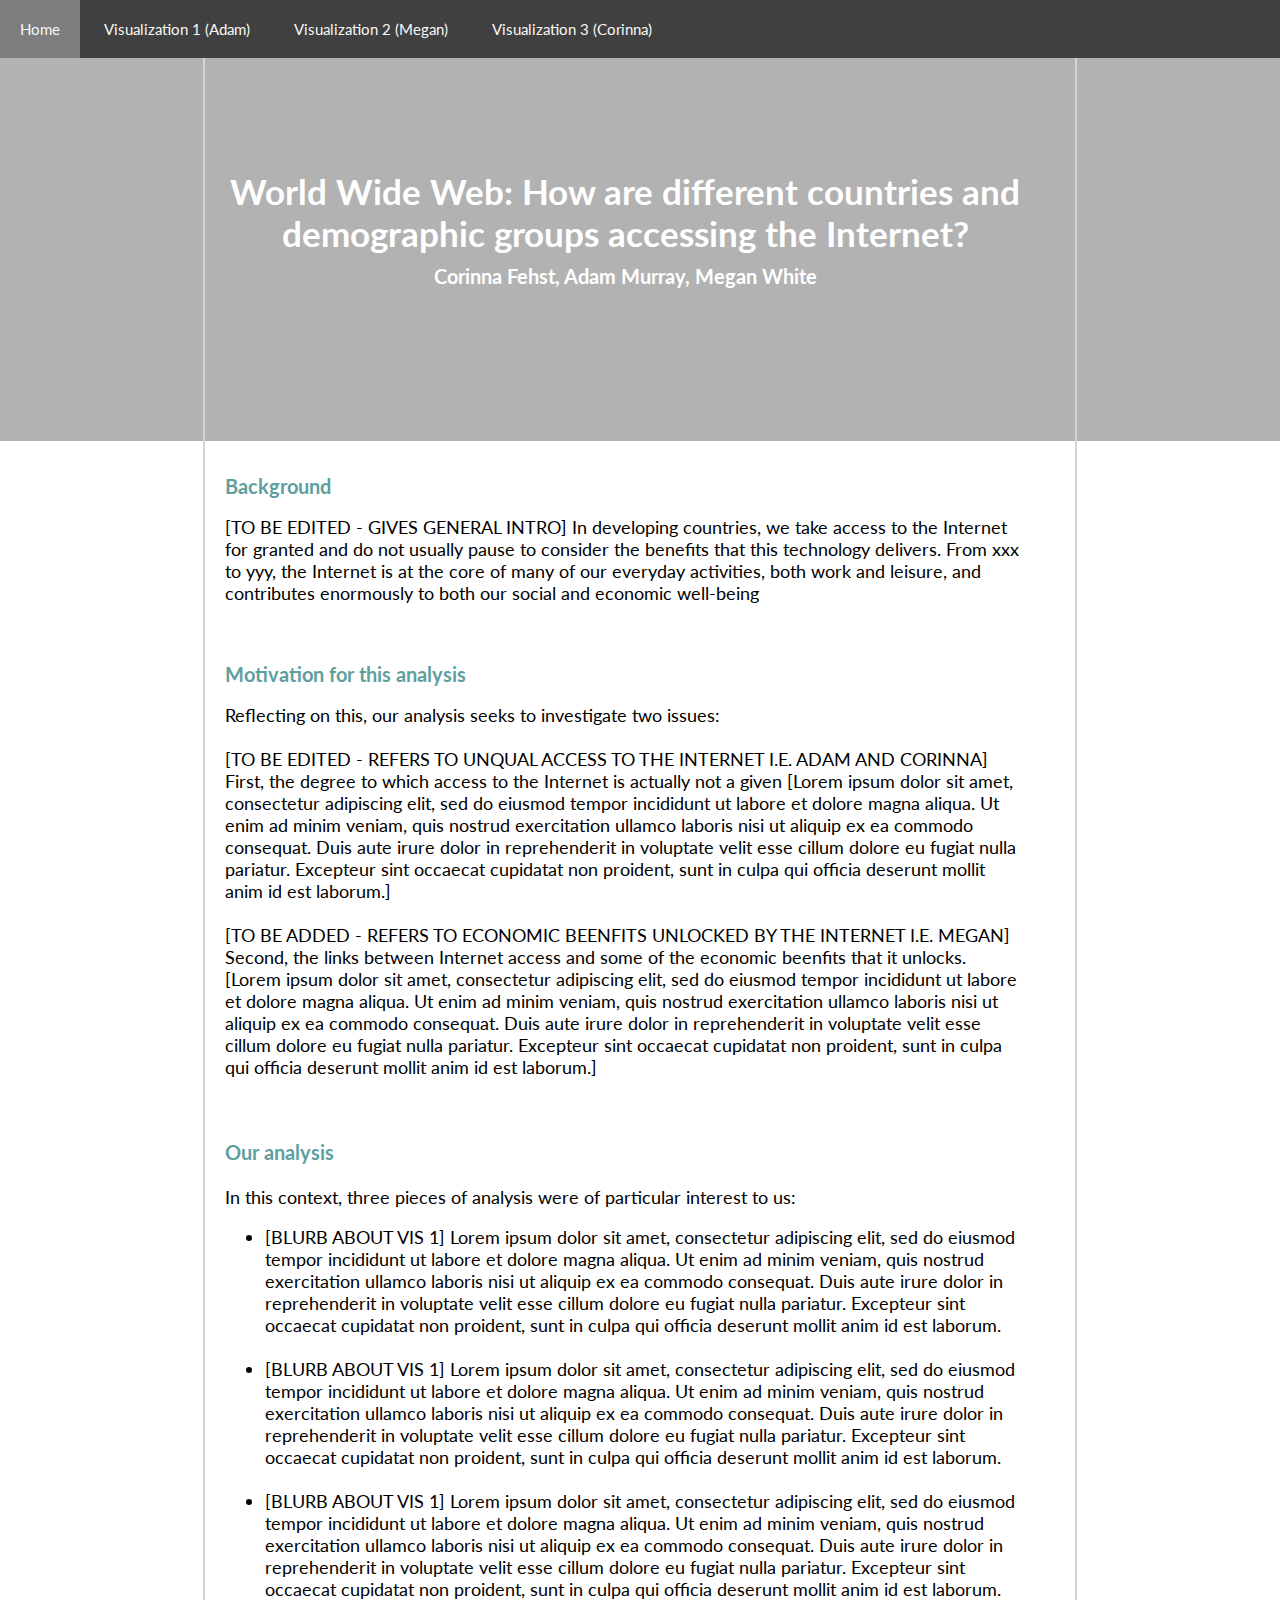
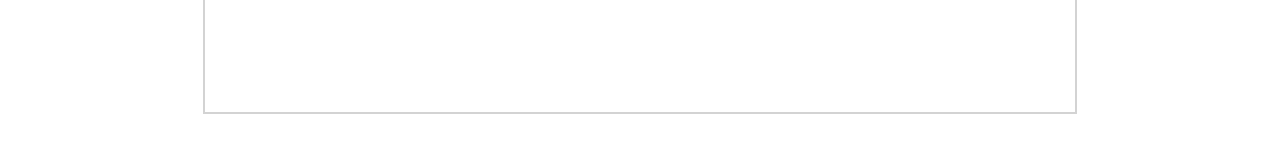
==== index.html @ 46e08d93 "update style and background image for landing page" ====
<!DOCTYPE html>
<html>

<head>
	<link href="styles/landingpagestyle.css" rel="stylesheet" type="text/css">
	<link rel="stylesheet" type="text/css" href="//fonts.googleapis.com/css?family=Lato" />
<head>


<body>

<div class="scrollmenu">
  <a href="#index.html">Home</a>
  <a href="Adam.html">Visualization 1 (Adam) </a>
  <a href="megan.html">Visualization 2 (Megan)</a>
  <a href="Corinnaindex.html">Visualization 3 (Corinna)</a>
</div>


<br><br>
<br><br>
<h1> World Wide Web: How are different countries and demographic groups accessing the Internet? </h1>
<h2> Corinna Fehst, Adam Murray, Megan White</h2>

<br><br>
<br><br>
<br><br>
<br><br>




<h3> Background </h3>

<p> [TO BE EDITED - GIVES GENERAL INTRO] In developing countries, we take access to the Internet for granted and do not usually pause to consider the benefits that this technology delivers. From xxx to yyy, the Internet is at the core of many of our everyday activities, both work and leisure, and contributes enormously to both our social and economic well-being <p>

<br>

<h3> Motivation for this analysis </h3>

<p> Reflecting on this, our analysis seeks to investigate two issues: <br><br>

	[TO BE EDITED - REFERS TO UNQUAL ACCESS TO THE INTERNET I.E. ADAM AND CORINNA] First, the degree to which access to the Internet is actually not a given [Lorem ipsum dolor sit amet, consectetur adipiscing elit, sed do eiusmod tempor incididunt ut labore et dolore magna aliqua. Ut enim ad minim veniam, quis nostrud exercitation ullamco laboris nisi ut aliquip ex ea commodo consequat. Duis aute irure dolor in reprehenderit in voluptate velit esse cillum dolore eu fugiat nulla pariatur. Excepteur sint occaecat cupidatat non proident, sunt in culpa qui officia deserunt mollit anim id est laborum.]<br><br>

	[TO BE ADDED - REFERS TO ECONOMIC BEENFITS UNLOCKED BY THE INTERNET I.E. MEGAN] Second, the links between Internet access and some of the economic beenfits that it unlocks. [Lorem ipsum dolor sit amet, consectetur adipiscing elit, sed do eiusmod tempor incididunt ut labore et dolore magna aliqua. Ut enim ad minim veniam, quis nostrud exercitation ullamco laboris nisi ut aliquip ex ea commodo consequat. Duis aute irure dolor in reprehenderit in voluptate velit esse cillum dolore eu fugiat nulla pariatur. Excepteur sint occaecat cupidatat non proident, sunt in culpa qui officia deserunt mollit anim id est laborum.] <br><br><br>


<h3> Our analysis </h3><br>

In this context, three pieces of analysis were of particular interest to us: 
<ul> 
	<li> [BLURB ABOUT VIS 1] Lorem ipsum dolor sit amet, consectetur adipiscing elit, sed do eiusmod tempor incididunt ut labore et dolore magna aliqua. Ut enim ad minim veniam, quis nostrud exercitation ullamco laboris nisi ut aliquip ex ea commodo consequat. Duis aute irure dolor in reprehenderit in voluptate velit esse cillum dolore eu fugiat nulla pariatur. Excepteur sint occaecat cupidatat non proident, sunt in culpa qui officia deserunt mollit anim id est laborum. <br><br>

	<li> [BLURB ABOUT VIS 1] Lorem ipsum dolor sit amet, consectetur adipiscing elit, sed do eiusmod tempor incididunt ut labore et dolore magna aliqua. Ut enim ad minim veniam, quis nostrud exercitation ullamco laboris nisi ut aliquip ex ea commodo consequat. Duis aute irure dolor in reprehenderit in voluptate velit esse cillum dolore eu fugiat nulla pariatur. Excepteur sint occaecat cupidatat non proident, sunt in culpa qui officia deserunt mollit anim id est laborum. <br><br>

	<li> [BLURB ABOUT VIS 1] Lorem ipsum dolor sit amet, consectetur adipiscing elit, sed do eiusmod tempor incididunt ut labore et dolore magna aliqua. Ut enim ad minim veniam, quis nostrud exercitation ullamco laboris nisi ut aliquip ex ea commodo consequat. Duis aute irure dolor in reprehenderit in voluptate velit esse cillum dolore eu fugiat nulla pariatur. Excepteur sint occaecat cupidatat non proident, sunt in culpa qui officia deserunt mollit anim id est laborum. <br><br>
<ul>		
<br>

</body>
</html>
---- styles/landingpagestyle.css ----
/* BASIC LAYOUT */


body {
  background:linear-gradient(0deg,rgba(0,0,0,0.3),rgba(0,0,0,0.3)),url("https://assets.weforum.org/project/image/large_ZbcsNtoVp8NrArZWGTMk-cRIc5aGt9GPaTFyWeT5_IM.jpeg");
  background-position: center top;
  background-repeat: no-repeat;
  background-size: 130% 25%;

}



html {
  font-size: 18px; 
  font-family: "Lato";
  color: black;
}

body {
  width: 800px;
  margin: 50px auto;
  background-color: white;
  padding: 0 50px 50px 20px;
  border: 2px solid rgb(211,211,211);
}

h1 {
  color: #ffffff;
  font-size: 35px; 
  text-align: center;
  font-family: "Lato"; 
  margin: 30px 0px 0px 0px; 
  padding: 0px 0px 0px 0px; ;
}

h2 {
  color: #ffffff;
  font-size: 20px;
  text-align: center; 
  font-family: "Lato";
  margin: 10px 0px 0px 0px; 
  padding: 0px 0px 0px 0px; 
}

h3 {
  color: #609f9f;
  font-size: 20px;
  font-family: "Lato";
  margin: 10px 0px 0px 0px; 
  padding: 0px 0px 0px 0px; 
}

/* NAVIGATION BAR  */

div.scrollmenu {
    position: fixed;
    top: 0%; 
    left: 0; 
    width: 100em; 
    background-color: #333;
    overflow: auto;
    font-family: "Lato"; 
    font-size: 15px; 
    white-space: nowrap;
    opacity: .9;
}

div.scrollmenu a {
    display: inline-block;
    color: white;
    text-align: center;
    padding: 20px;
    text-decoration: none;
}

div.scrollmenu a:hover {
    background-color: #777;
}
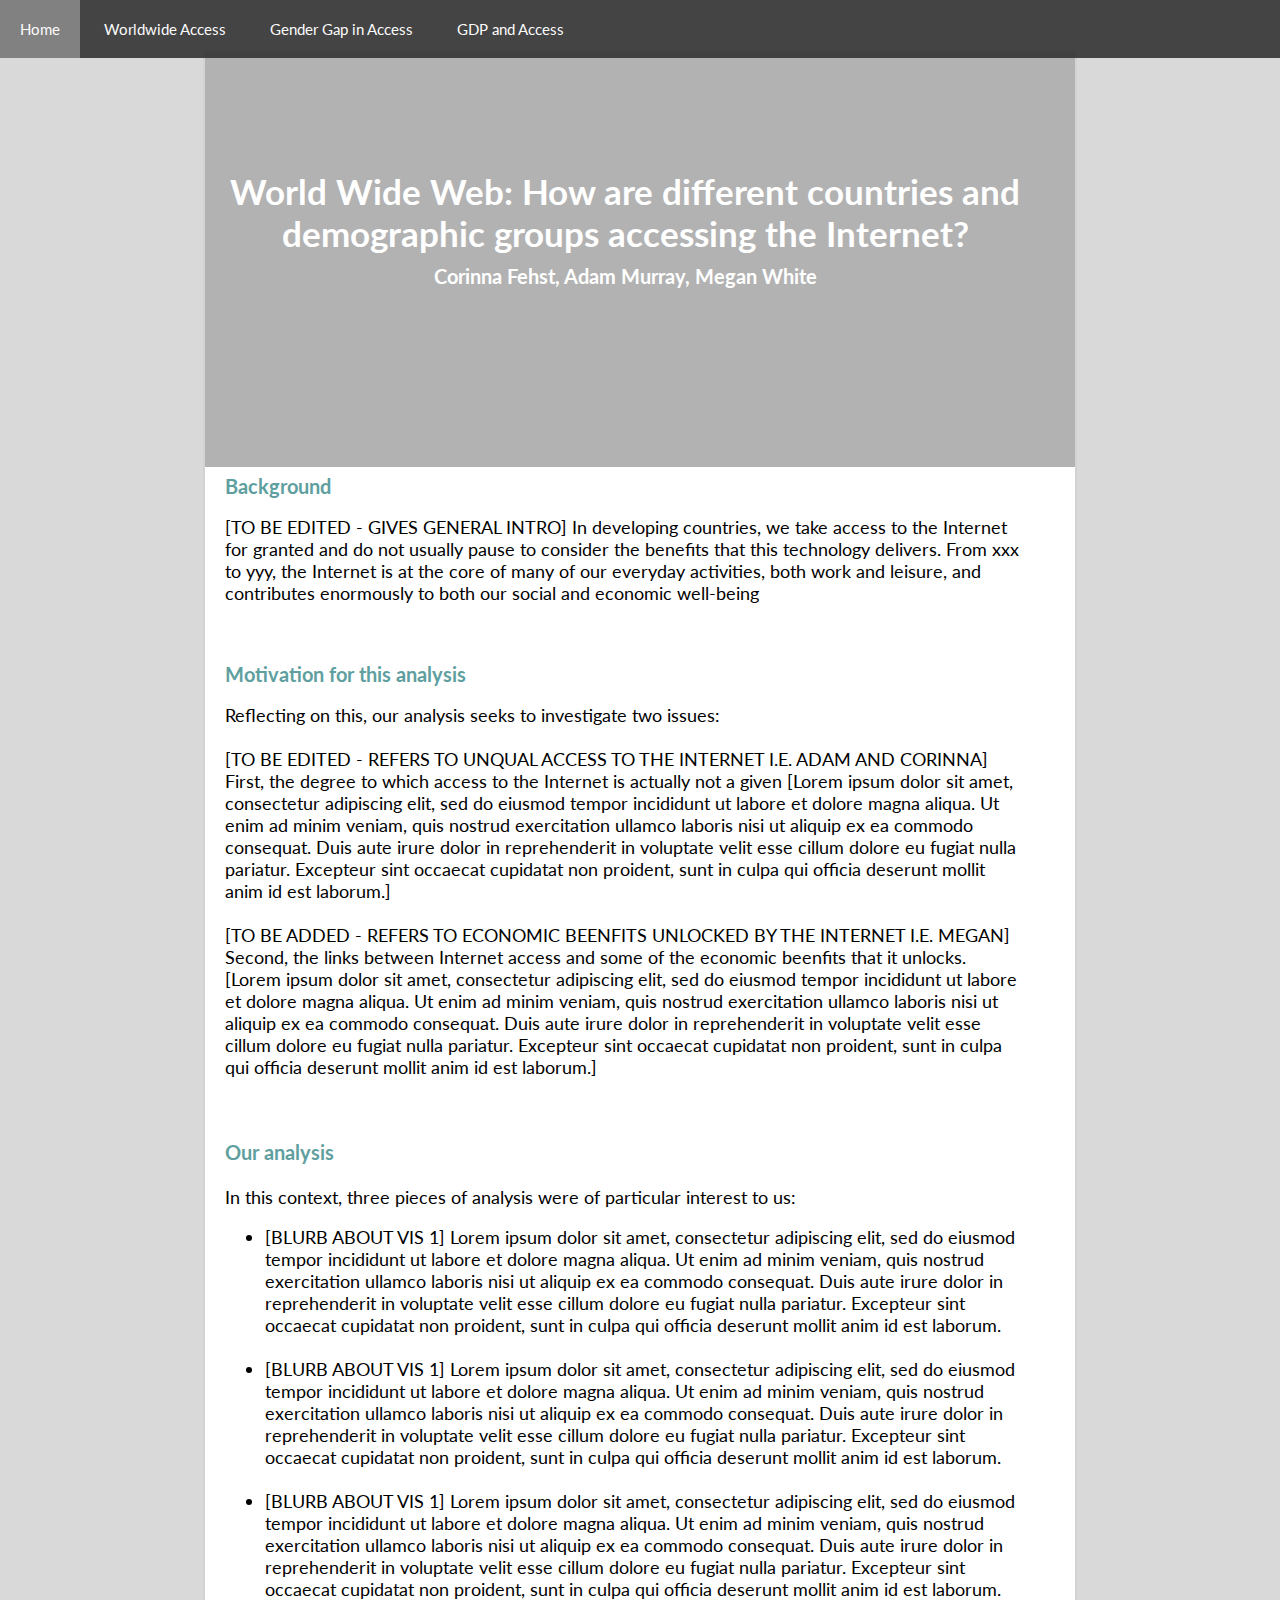
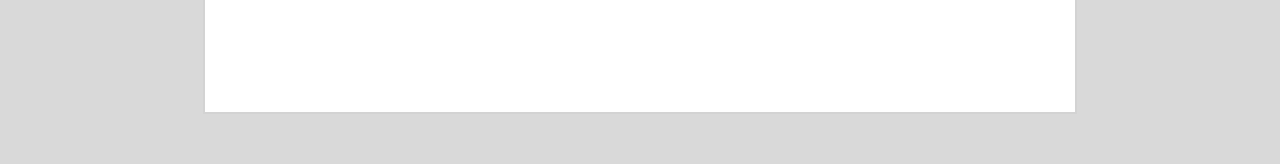
==== commit b291bbde: "Merge branch 'master' of github.com:adm448/econdev" ====
--- a/index.html
+++ b/index.html
@@ -11,9 +11,9 @@
 
 <div class="scrollmenu">
   <a href="#index.html">Home</a>
-  <a href="Adam.html">Visualization 1 (Adam) </a>
-  <a href="megan.html">Visualization 2 (Megan)</a>
-  <a href="Corinnaindex.html">Visualization 3 (Corinna)</a>
+  <a href="Worldwide_Access.html">Worldwide Access</a>
+  <a href="Gender_Gap.html">Gender Gap in Access</a>
+  <a href="GDP_Access.html">GDP and Access</a>
 </div>
 
 
--- a/styles/landingpagestyle.css
+++ b/styles/landingpagestyle.css
@@ -6,14 +6,14 @@
   background-position: center top;
   background-repeat: no-repeat;
   background-size: 130% 25%;
-
+  border: 2px solid rgb(211,211,211);
 }
-
-
 
 html {
   font-size: 18px; 
   font-family: "Lato";
+  color: black;
+  background-color: #d9d9d9; 
   color: black;
 }
 
@@ -22,7 +22,6 @@
   margin: 50px auto;
   background-color: white;
   padding: 0 50px 50px 20px;
-  border: 2px solid rgb(211,211,211);
 }
 
 h1 {
@@ -31,7 +30,7 @@
   text-align: center;
   font-family: "Lato"; 
   margin: 30px 0px 0px 0px; 
-  padding: 0px 0px 0px 0px; ;
+  padding: 0px 0px 0px 0px; 
 }
 
 h2 {
@@ -48,7 +47,8 @@
   font-size: 20px;
   font-family: "Lato";
   margin: 10px 0px 0px 0px; 
-  padding: 0px 0px 0px 0px; 
+  padding: 0px 0px 0px 0px;
+
 }
 
 /* NAVIGATION BAR  */
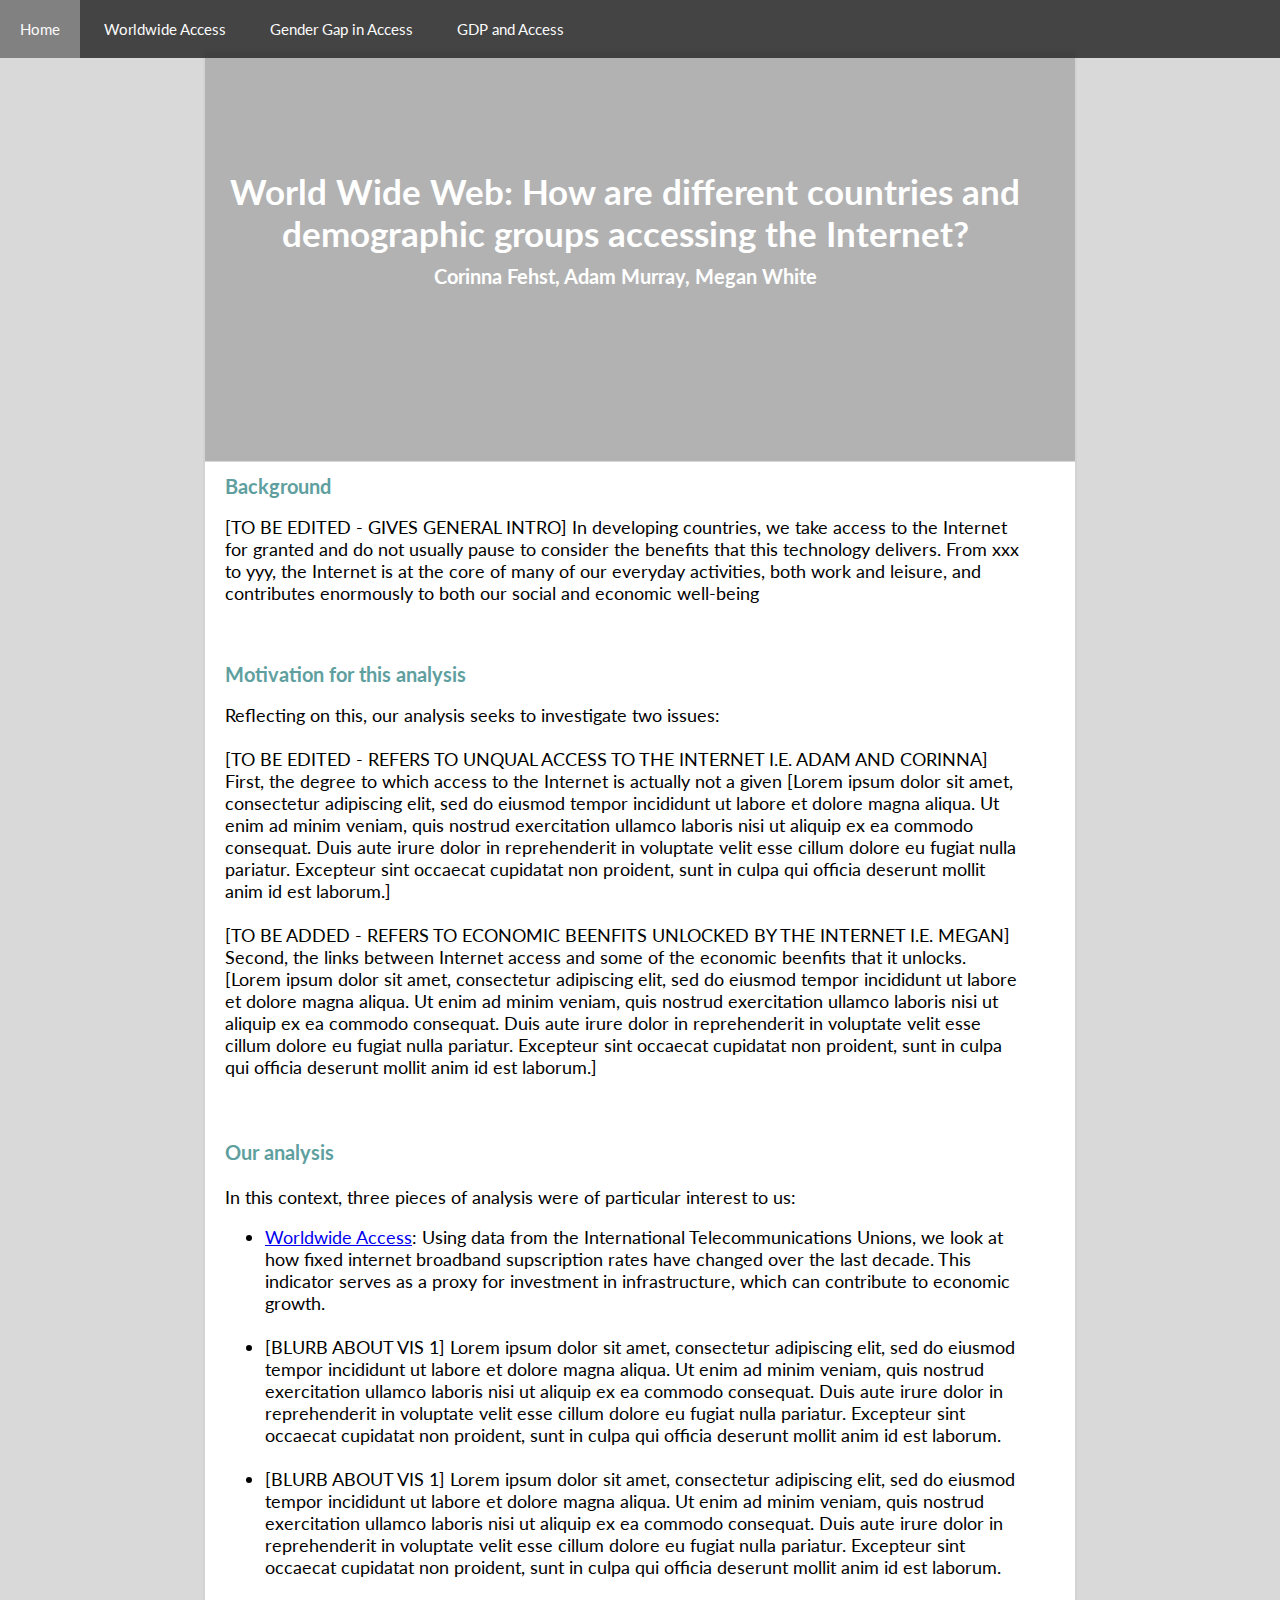
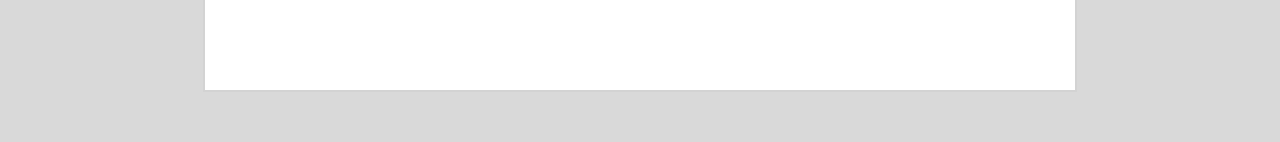
==== commit e741fd28: "edit text for Adam's bullet" ====
--- a/index.html
+++ b/index.html
@@ -49,7 +49,7 @@
 
 In this context, three pieces of analysis were of particular interest to us: 
 <ul> 
-	<li> [BLURB ABOUT VIS 1] Lorem ipsum dolor sit amet, consectetur adipiscing elit, sed do eiusmod tempor incididunt ut labore et dolore magna aliqua. Ut enim ad minim veniam, quis nostrud exercitation ullamco laboris nisi ut aliquip ex ea commodo consequat. Duis aute irure dolor in reprehenderit in voluptate velit esse cillum dolore eu fugiat nulla pariatur. Excepteur sint occaecat cupidatat non proident, sunt in culpa qui officia deserunt mollit anim id est laborum. <br><br>
+	<li> <a href="Worldwide_Access.html">Worldwide Access</a>:  Using data from the International Telecommunications Unions, we look at how fixed internet broadband supscription rates have changed over the last decade. This indicator serves as a proxy for investment in infrastructure, which can contribute to economic growth.<br><br>
 
 	<li> [BLURB ABOUT VIS 1] Lorem ipsum dolor sit amet, consectetur adipiscing elit, sed do eiusmod tempor incididunt ut labore et dolore magna aliqua. Ut enim ad minim veniam, quis nostrud exercitation ullamco laboris nisi ut aliquip ex ea commodo consequat. Duis aute irure dolor in reprehenderit in voluptate velit esse cillum dolore eu fugiat nulla pariatur. Excepteur sint occaecat cupidatat non proident, sunt in culpa qui officia deserunt mollit anim id est laborum. <br><br>
 
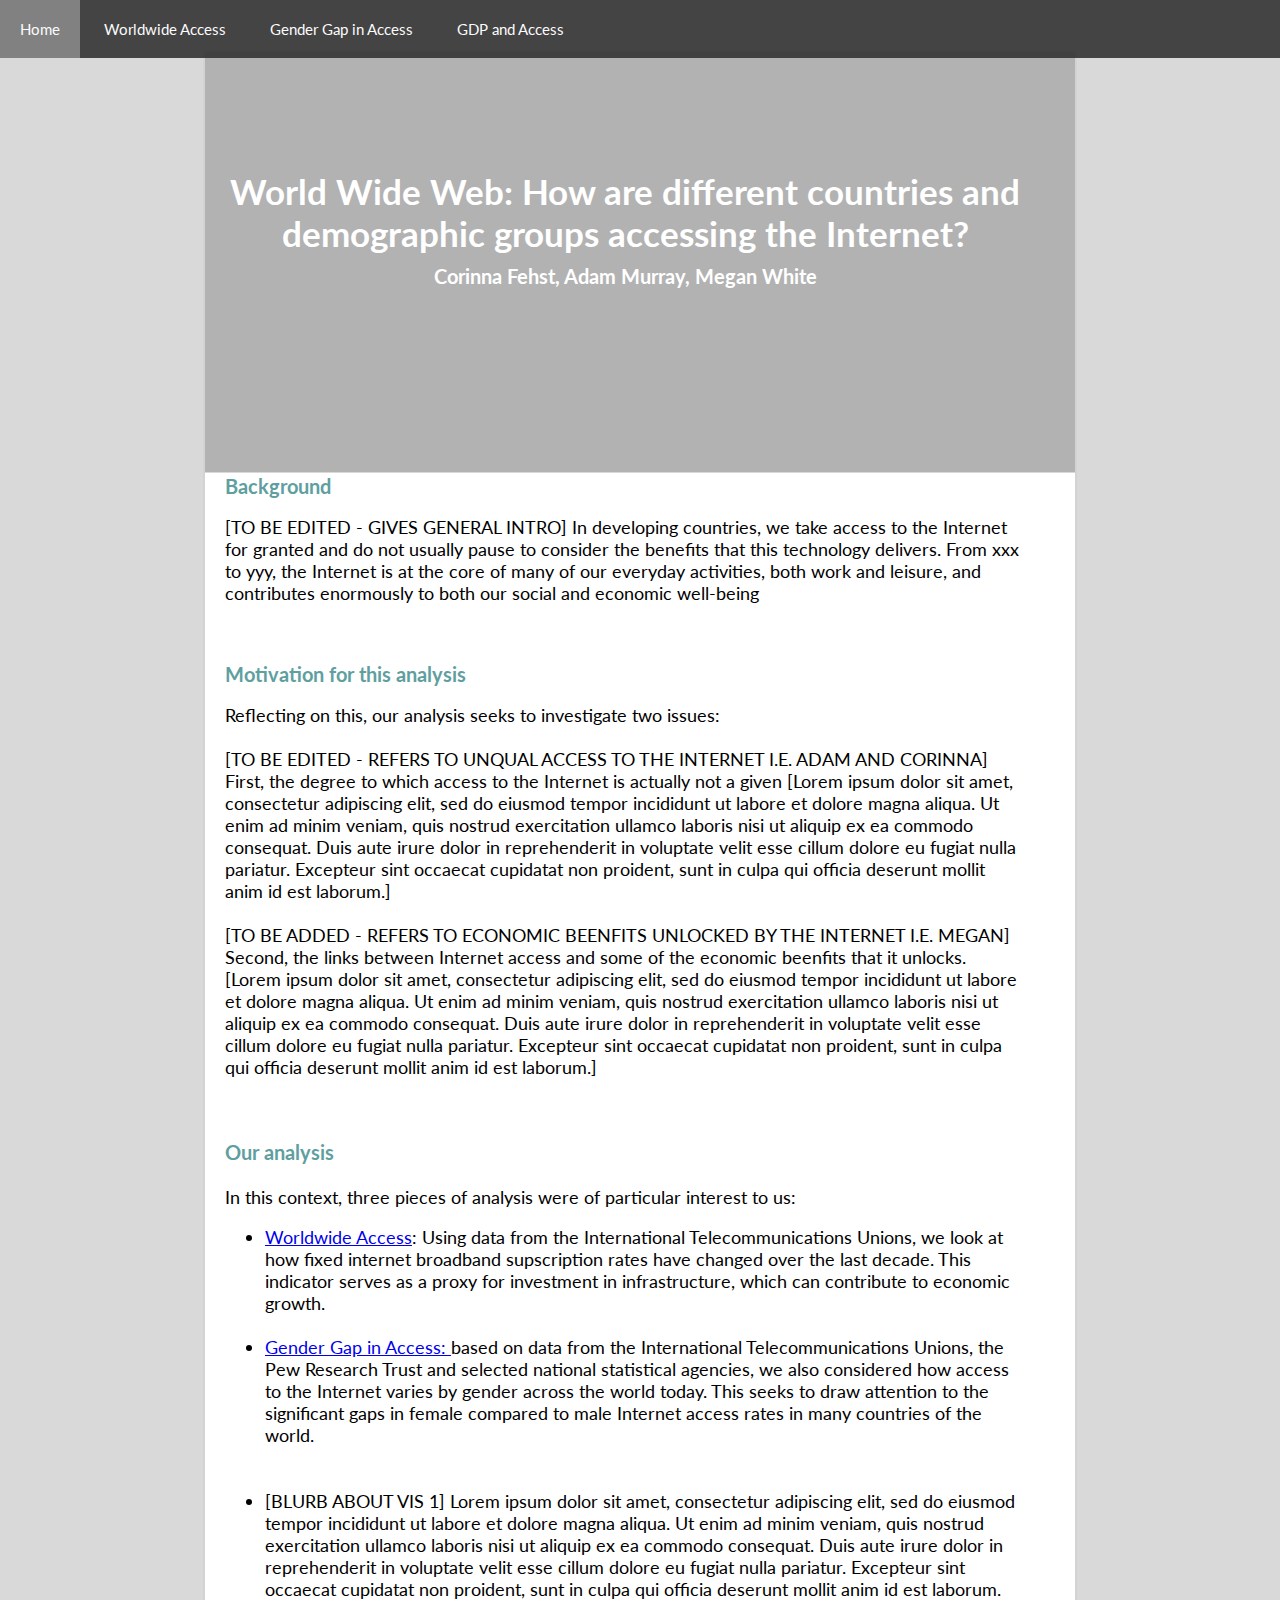
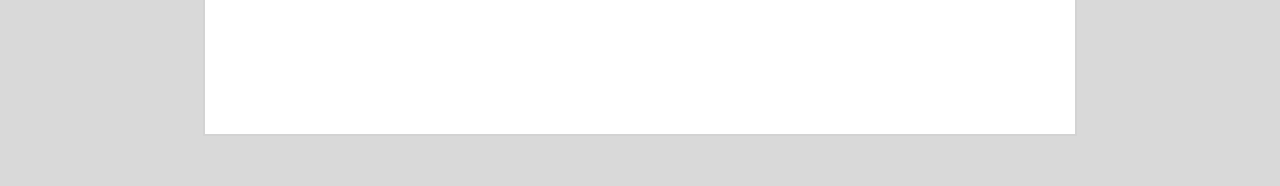
==== commit 0e25ed77: "Merge branch 'master' into Corinna-Branch-10" ====
--- a/index.html
+++ b/index.html
@@ -51,10 +51,10 @@
 <ul> 
 	<li> <a href="Worldwide_Access.html">Worldwide Access</a>:  Using data from the International Telecommunications Unions, we look at how fixed internet broadband supscription rates have changed over the last decade. This indicator serves as a proxy for investment in infrastructure, which can contribute to economic growth.<br><br>
 
-	<li> [BLURB ABOUT VIS 1] Lorem ipsum dolor sit amet, consectetur adipiscing elit, sed do eiusmod tempor incididunt ut labore et dolore magna aliqua. Ut enim ad minim veniam, quis nostrud exercitation ullamco laboris nisi ut aliquip ex ea commodo consequat. Duis aute irure dolor in reprehenderit in voluptate velit esse cillum dolore eu fugiat nulla pariatur. Excepteur sint occaecat cupidatat non proident, sunt in culpa qui officia deserunt mollit anim id est laborum. <br><br>
+	<li> <a href="Gender_Gap.html">Gender Gap in Access: </a> based on data from the International Telecommunications Unions, the Pew Research Trust and selected national statistical agencies, we also considered how access to the Internet varies by gender across the world today. This seeks to draw attention to the significant gaps in female compared to male Internet access rates in many countries of the world. </li><br><br>
 
-	<li> [BLURB ABOUT VIS 1] Lorem ipsum dolor sit amet, consectetur adipiscing elit, sed do eiusmod tempor incididunt ut labore et dolore magna aliqua. Ut enim ad minim veniam, quis nostrud exercitation ullamco laboris nisi ut aliquip ex ea commodo consequat. Duis aute irure dolor in reprehenderit in voluptate velit esse cillum dolore eu fugiat nulla pariatur. Excepteur sint occaecat cupidatat non proident, sunt in culpa qui officia deserunt mollit anim id est laborum. <br><br>
-<ul>		
+	<li> [BLURB ABOUT VIS 1] Lorem ipsum dolor sit amet, consectetur adipiscing elit, sed do eiusmod tempor incididunt ut labore et dolore magna aliqua. Ut enim ad minim veniam, quis nostrud exercitation ullamco laboris nisi ut aliquip ex ea commodo consequat. Duis aute irure dolor in reprehenderit in voluptate velit esse cillum dolore eu fugiat nulla pariatur. Excepteur sint occaecat cupidatat non proident, sunt in culpa qui officia deserunt mollit anim id est laborum. </li> <br><br>
+</ul>		
 <br>
 
 </body>
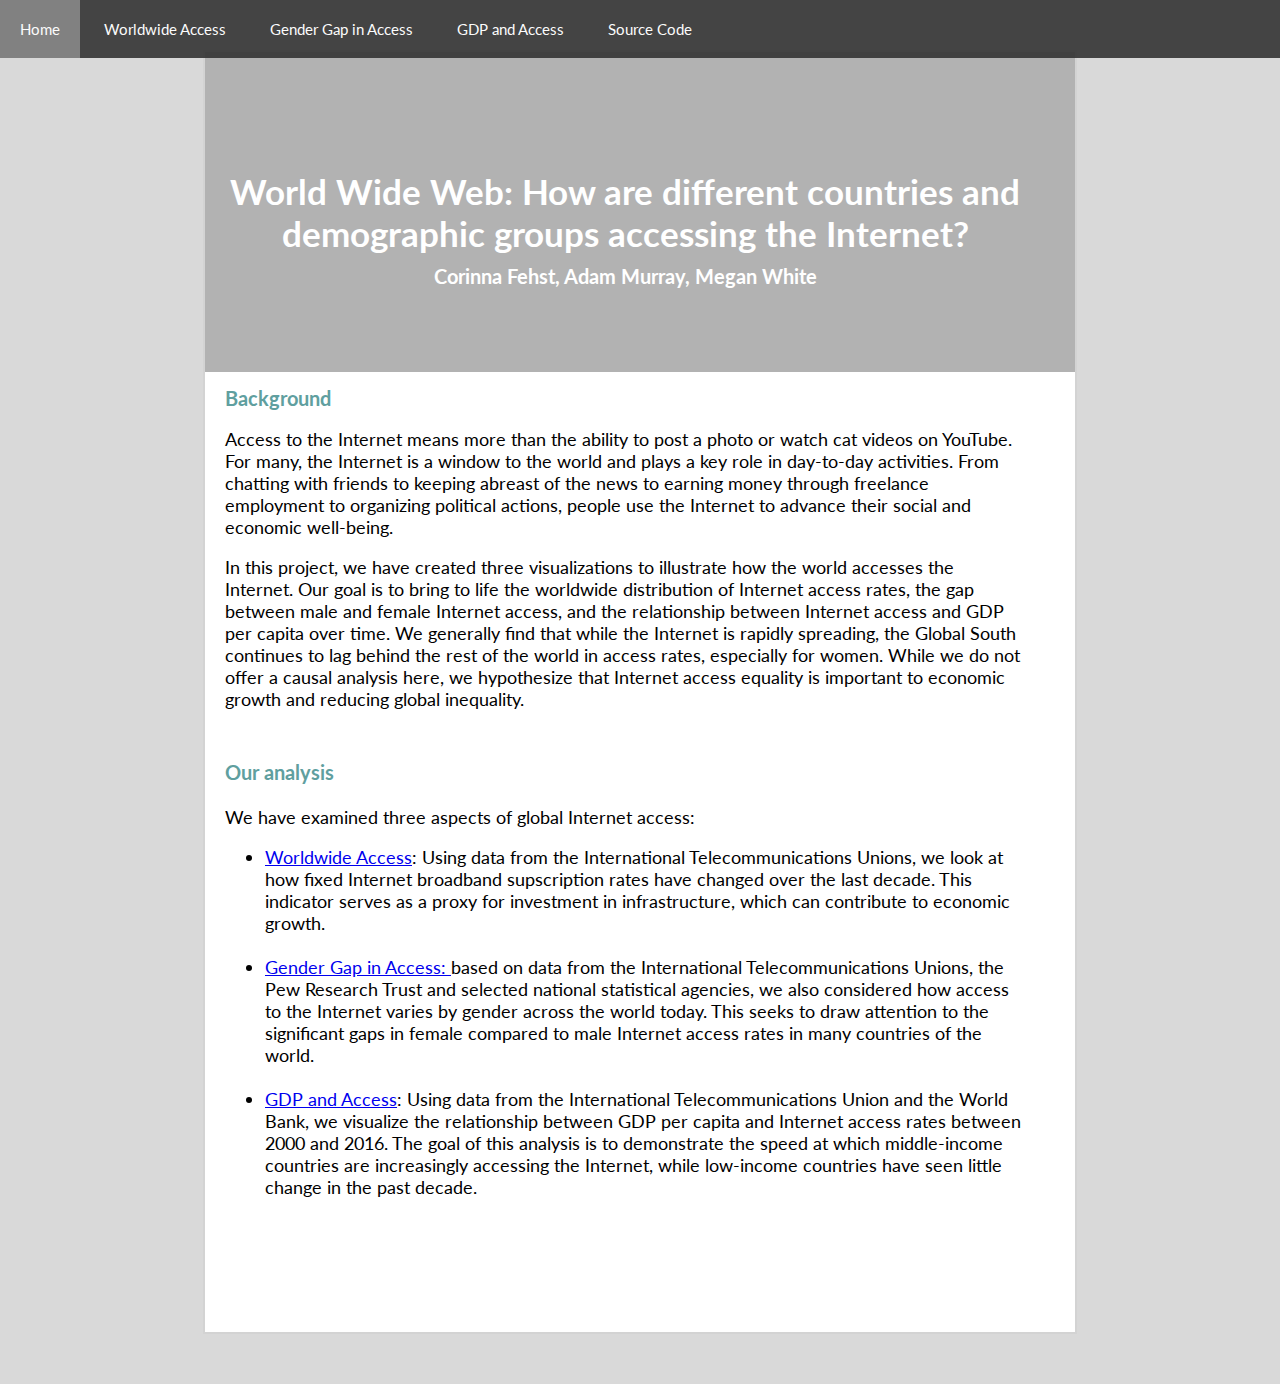
==== commit 8fb9d9dc: "attempt to add favicon" ====
--- a/index.html
+++ b/index.html
@@ -4,6 +4,7 @@
 <head>
 	<link href="styles/landingpagestyle.css" rel="stylesheet" type="text/css">
 	<link rel="stylesheet" type="text/css" href="//fonts.googleapis.com/css?family=Lato" />
+	<link rel="shortcut icon" type="image/png" href="/images/favicon.png"/>
 <head>
 
 
@@ -14,6 +15,7 @@
   <a href="Worldwide_Access.html">Worldwide Access</a>
   <a href="Gender_Gap.html">Gender Gap in Access</a>
   <a href="GDP_Access.html">GDP and Access</a>
+  <a href="https://github.com/adm448/econdev">Source Code</a>
 </div>
 
 
@@ -24,36 +26,29 @@
 
 <br><br>
 <br><br>
-<br><br>
-<br><br>
+
+
 
 
 
 
 <h3> Background </h3>
 
-<p> [TO BE EDITED - GIVES GENERAL INTRO] In developing countries, we take access to the Internet for granted and do not usually pause to consider the benefits that this technology delivers. From xxx to yyy, the Internet is at the core of many of our everyday activities, both work and leisure, and contributes enormously to both our social and economic well-being <p>
+<p>Access to the Internet means more than the ability to post a photo or watch cat videos on YouTube. For many, the Internet is a window to the world and plays a key role in day-to-day activities. From chatting with friends to keeping abreast of the news to earning money through freelance employment to organizing political actions, people use the Internet to advance their social and economic well-being.</p>
+
+<p>In this project, we have created three visualizations to illustrate how the world accesses the Internet. Our goal is to bring to life the worldwide distribution of Internet access rates, the gap between male and female Internet access, and the relationship between Internet access and GDP per capita over time. We generally find that while the Internet is rapidly spreading, the Global South continues to lag behind the rest of the world in access rates, especially for women. While we do not offer a causal analysis here, we hypothesize that Internet access equality is important to economic growth and reducing global inequality.</p>
 
 <br>
 
-<h3> Motivation for this analysis </h3>
-
-<p> Reflecting on this, our analysis seeks to investigate two issues: <br><br>
-
-	[TO BE EDITED - REFERS TO UNQUAL ACCESS TO THE INTERNET I.E. ADAM AND CORINNA] First, the degree to which access to the Internet is actually not a given [Lorem ipsum dolor sit amet, consectetur adipiscing elit, sed do eiusmod tempor incididunt ut labore et dolore magna aliqua. Ut enim ad minim veniam, quis nostrud exercitation ullamco laboris nisi ut aliquip ex ea commodo consequat. Duis aute irure dolor in reprehenderit in voluptate velit esse cillum dolore eu fugiat nulla pariatur. Excepteur sint occaecat cupidatat non proident, sunt in culpa qui officia deserunt mollit anim id est laborum.]<br><br>
-
-	[TO BE ADDED - REFERS TO ECONOMIC BEENFITS UNLOCKED BY THE INTERNET I.E. MEGAN] Second, the links between Internet access and some of the economic beenfits that it unlocks. [Lorem ipsum dolor sit amet, consectetur adipiscing elit, sed do eiusmod tempor incididunt ut labore et dolore magna aliqua. Ut enim ad minim veniam, quis nostrud exercitation ullamco laboris nisi ut aliquip ex ea commodo consequat. Duis aute irure dolor in reprehenderit in voluptate velit esse cillum dolore eu fugiat nulla pariatur. Excepteur sint occaecat cupidatat non proident, sunt in culpa qui officia deserunt mollit anim id est laborum.] <br><br><br>
-
-
 <h3> Our analysis </h3><br>
 
-In this context, three pieces of analysis were of particular interest to us: 
+We have examined three aspects of global Internet access: 
 <ul> 
-	<li> <a href="Worldwide_Access.html">Worldwide Access</a>:  Using data from the International Telecommunications Unions, we look at how fixed internet broadband supscription rates have changed over the last decade. This indicator serves as a proxy for investment in infrastructure, which can contribute to economic growth.<br><br>
+	<li> <a href="Worldwide_Access.html">Worldwide Access</a>:  Using data from the International Telecommunications Unions, we look at how fixed Internet broadband supscription rates have changed over the last decade. This indicator serves as a proxy for investment in infrastructure, which can contribute to economic growth.<br><br>
 
-	<li> <a href="Gender_Gap.html">Gender Gap in Access: </a> based on data from the International Telecommunications Unions, the Pew Research Trust and selected national statistical agencies, we also considered how access to the Internet varies by gender across the world today. This seeks to draw attention to the significant gaps in female compared to male Internet access rates in many countries of the world. </li><br><br>
+	<li> <a href="Gender_Gap.html">Gender Gap in Access: </a> based on data from the International Telecommunications Unions, the Pew Research Trust and selected national statistical agencies, we also considered how access to the Internet varies by gender across the world today. This seeks to draw attention to the significant gaps in female compared to male Internet access rates in many countries of the world. </li><br>
 
-	<li> [BLURB ABOUT VIS 1] Lorem ipsum dolor sit amet, consectetur adipiscing elit, sed do eiusmod tempor incididunt ut labore et dolore magna aliqua. Ut enim ad minim veniam, quis nostrud exercitation ullamco laboris nisi ut aliquip ex ea commodo consequat. Duis aute irure dolor in reprehenderit in voluptate velit esse cillum dolore eu fugiat nulla pariatur. Excepteur sint occaecat cupidatat non proident, sunt in culpa qui officia deserunt mollit anim id est laborum. </li> <br><br>
+	<li><a href="GDP_Acess.html">GDP and Access</a>: Using data from the International Telecommunications Union and the World Bank, we visualize the relationship between GDP per capita and Internet access rates between 2000 and 2016. The goal of this analysis is to demonstrate the speed at which middle-income countries are increasingly accessing the Internet, while low-income countries have seen little change in the past decade.</li> <br><br>
 </ul>		
 <br>
 
